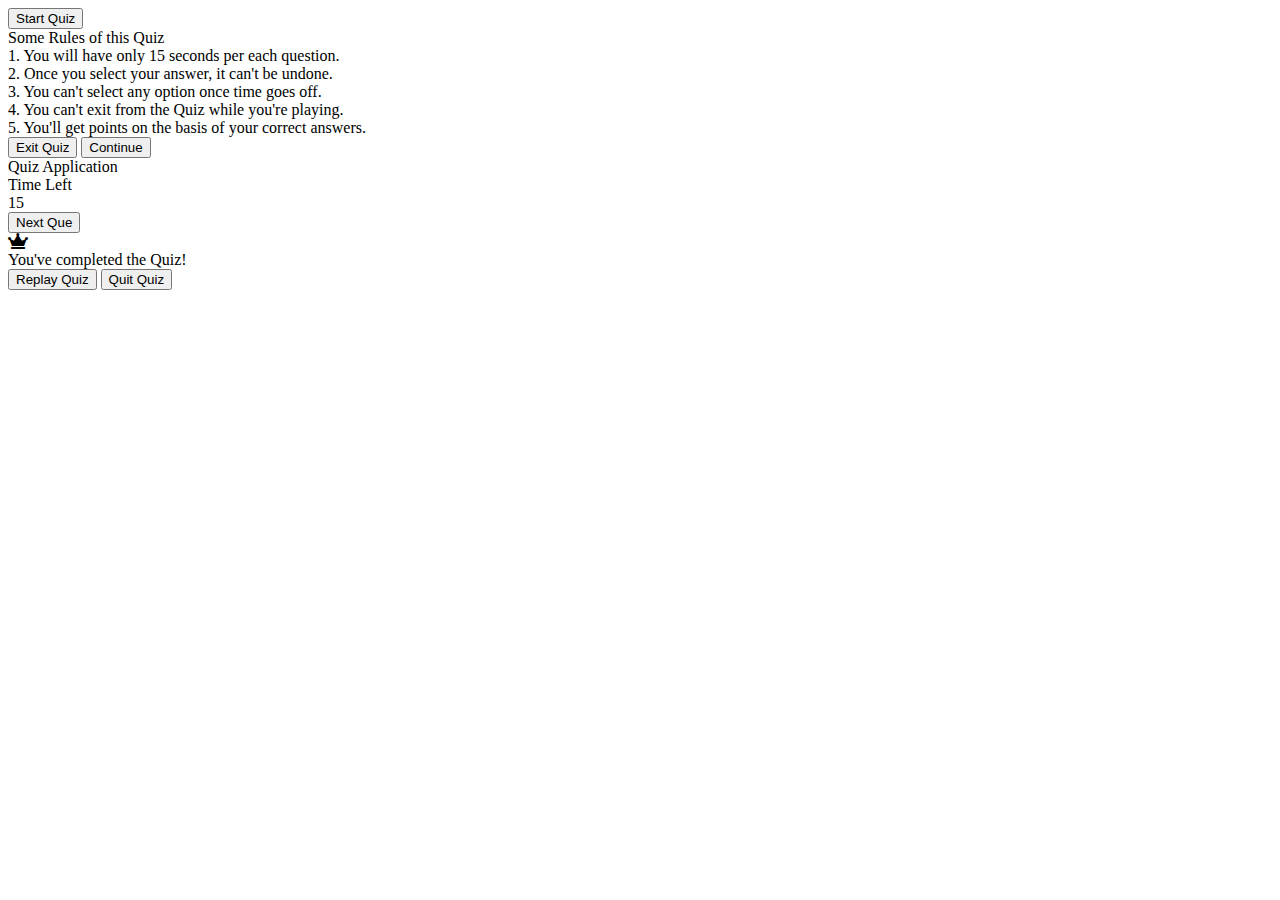
==== Quiz Application/index.html @ 27f280fe "Add files via upload" ====
<!DOCTYPE html>
<html lang="en">

<head>
    <meta charset="UTF-8">
    <meta name="viewport" content="width=device-width, initial-scale=1.0">
    <title>Quiz App</title>
    <link rel="stylesheet" href="style.css">
    <link rel="stylesheet" href="https://cdnjs.cloudflare.com/ajax/libs/font-awesome/5.15.3/css/all.min.css" />
</head>

<body>
    <div class="start_btn"><button class="stbutton">Start Quiz</button></div>

    <!-- Info Box -->
    <div class="info_box">
        <div class="info-title"><span>Some Rules of this Quiz</span></div>
        <div class="info-list">
            <div class="info">1. You will have only <span>15 seconds</span> per each question.</div>
            <div class="info">2. Once you select your answer, it can't be undone.</div>
            <div class="info">3. You can't select any option once time goes off.</div>
            <div class="info">4. You can't exit from the Quiz while you're playing.</div>
            <div class="info">5. You'll get points on the basis of your correct answers.</div>
        </div>
        <div class="buttons">
            <button class="quit">Exit Quiz</button>
            <button class="restart">Continue</button>
        </div>
    </div>

    <!-- Quiz Box -->
    <div class="quiz_box">
        <header>
            <div class="title">Quiz Application</div>
            <div class="timer">
                <div class="time_left_txt">Time Left</div>
                <div class="timer_sec">15</div>
            </div>
            <div class="time_line"></div>
        </header>
        <section>
            <div class="que_text">
            </div>
            <div class="option_list">
            </div>
        </section>

        <!-- footer of Quiz Box -->
        <footer>
            <div class="total_que">
            </div>
            <button class="next_btn">Next Que</button>
        </footer>
    </div>

    <!-- Result Box -->
    <div class="result_box" id="result_box">
        <div class="icon">
            <i class="fas fa-crown"></i>
        </div>
        <div class="complete_text">You've completed the Quiz!</div>
        <div class="score_text">
        </div>
        <div class="buttons">
            <button class="restart">Replay Quiz</button>
            <button class="quit">Quit Quiz</button>
        </div>
    </div>

    <script src="questions.js"></script>

    <script src="script.js"></script>

</body>

</html>
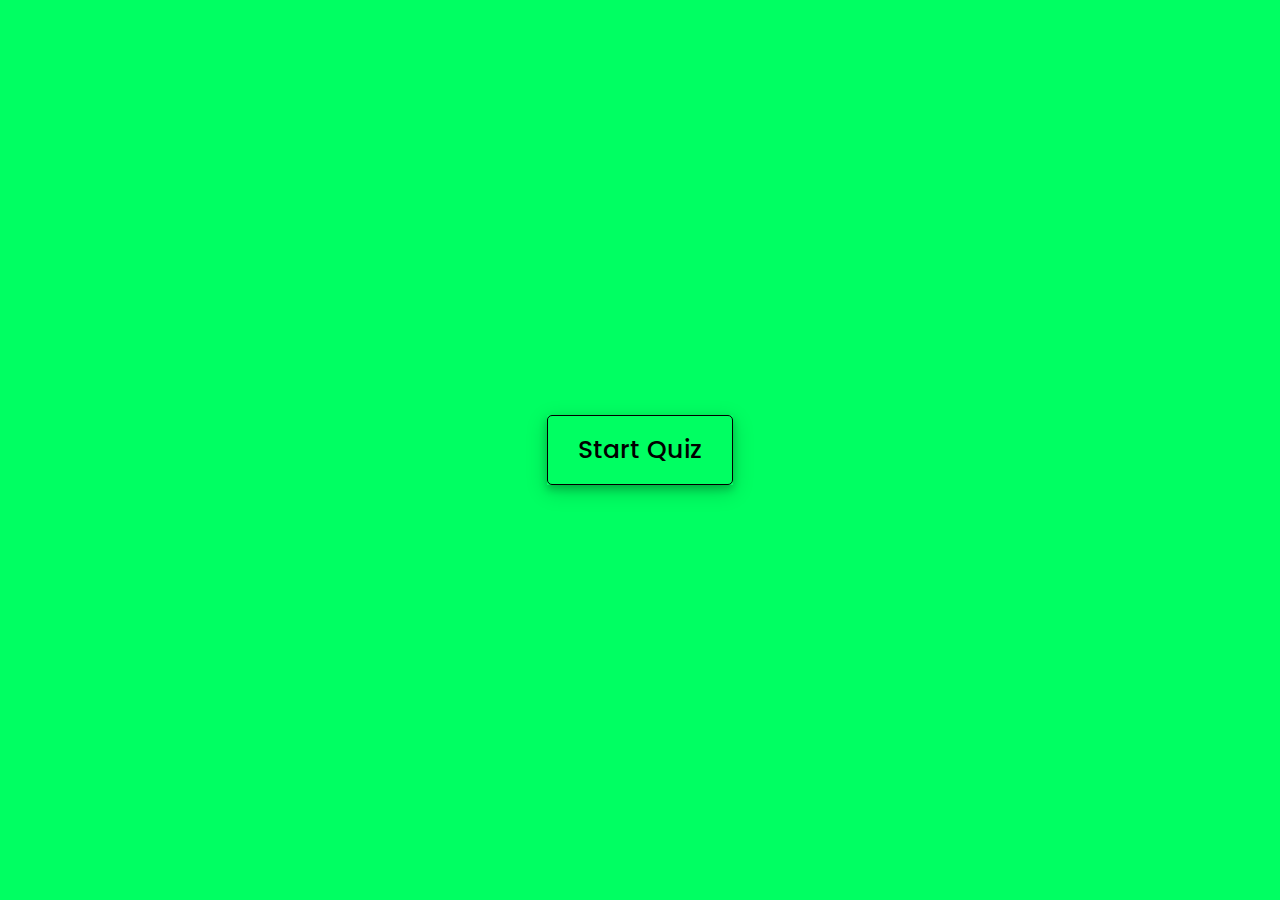
==== commit bad0fbf3: "Add files via upload" ====
--- a/Quiz Application/index.html
+++ b/Quiz Application/index.html
@@ -1,15 +1,15 @@
 <!DOCTYPE html>
 <html lang="en">
-
 <head>
     <meta charset="UTF-8">
     <meta name="viewport" content="width=device-width, initial-scale=1.0">
     <title>Quiz App</title>
     <link rel="stylesheet" href="style.css">
-    <link rel="stylesheet" href="https://cdnjs.cloudflare.com/ajax/libs/font-awesome/5.15.3/css/all.min.css" />
+    <!-- FontAweome CDN Link for Icons-->
+    <link rel="stylesheet" href="https://cdnjs.cloudflare.com/ajax/libs/font-awesome/5.15.3/css/all.min.css"/>
 </head>
-
 <body>
+    <!-- start Quiz button -->
     <div class="start_btn"><button class="stbutton">Start Quiz</button></div>
 
     <!-- Info Box -->
@@ -29,7 +29,7 @@
     </div>
 
     <!-- Quiz Box -->
-    <div class="quiz_box">
+    <div class="quiz_box" >
         <header>
             <div class="title">Quiz Application</div>
             <div class="timer">
@@ -40,16 +40,20 @@
         </header>
         <section>
             <div class="que_text">
+                <!-- Here I've inserted question from JavaScript -->
             </div>
             <div class="option_list">
+                <!-- Here I've inserted options from JavaScript -->
             </div>
         </section>
 
         <!-- footer of Quiz Box -->
         <footer>
             <div class="total_que">
+                <!-- Here I've inserted Question Count Number from JavaScript -->
             </div>
             <button class="next_btn">Next Que</button>
+            <!-- <button class="exit_btn">Exit</button> -->
         </footer>
     </div>
 
@@ -60,6 +64,7 @@
         </div>
         <div class="complete_text">You've completed the Quiz!</div>
         <div class="score_text">
+            <!-- Here I've inserted Score Result from JavaScript -->
         </div>
         <div class="buttons">
             <button class="restart">Replay Quiz</button>
@@ -67,10 +72,11 @@
         </div>
     </div>
 
+    <!-- Inside this JavaScript file I've inserted Questions and Options only -->
     <script src="questions.js"></script>
 
+    <!-- Inside this JavaScript file I've coded all Quiz Codes -->
     <script src="script.js"></script>
 
 </body>
-
 </html>--- a/Quiz Application/style.css
+++ b/Quiz Application/style.css
@@ -0,0 +1,448 @@
+/* importing google fonts */
+@import url('https://fonts.googleapis.com/css2?family=Poppins:wght@200;300;400;500;600;700&display=swap');
+
+* {
+    margin: 0;
+    padding: 0;
+    box-sizing: border-box;
+    font-family: 'Poppins', sans-serif;
+}
+
+body {
+    background-color: #00ff62;
+    /* background-color: linear-gradient(45deg, #ffea74, #e61aa4, #4222ff); */
+
+}
+
+/* ::selection {
+    color: #fff;
+    background-color: #00ff62;
+} */
+
+.start_btn,
+.info_box,
+.quiz_box,
+.result_box {
+    position: absolute;
+    top: 50%;
+    left: 50%;
+    transform: translate(-50%, -50%);
+    box-shadow: 0 4px 8px 0 rgba(0, 0, 0, 0.2), 0 6px 20px 0 rgba(0, 0, 0, 0.19);
+}
+
+
+.info_box.activeInfo,
+.quiz_box.activeQuiz,
+.result_box.activeResult {
+    opacity: 1;
+    z-index: 5;
+    pointer-events: auto;
+    transform: translate(-50%, -50%) scale(1);
+}
+
+.start_btn button {
+    font-size: 25px;
+    font-weight: 500;
+    color: #000000;
+    padding: 15px 30px;
+    outline: none;
+    border: none;
+    border-radius: 5px;
+    background: #ffffff00;
+    border: 1px solid #000000;
+    cursor: pointer;
+}
+
+.stbutton:hover {
+    background-color: #000000;
+    color: #00ff62;
+
+}
+
+.info_box {
+    width: 540px;
+    background: #fff;
+    border-radius: 5px;
+    transform: translate(-50%, -50%) scale(0.9);
+    opacity: 0;
+    pointer-events: none;
+    transition: all 0.3s ease;
+    box-shadow: 10px 10px 20px rgb(0, 0, 0), -10px -10px 20px rgb(0, 0, 0);
+
+}
+
+.info_box:hover {
+
+    box-shadow: 10px 10px 10px #0000007f, -10px -10px 10px #0000007f;
+}
+
+.info_box .info-title {
+    height: 60px;
+    width: 100%;
+    border-bottom: 1px solid lightgrey;
+    display: flex;
+    align-items: center;
+    padding: 0 30px;
+    border-radius: 5px 5px 0 0;
+    font-size: 20px;
+    font-weight: 600;
+}
+
+.info_box .info-list {
+    padding: 15px 30px;
+}
+
+.info_box .info-list .info {
+    margin: 5px 0;
+    font-size: 17px;
+}
+
+.info_box .info-list .info span {
+    font-weight: 600;
+    color: #ff0000;
+}
+
+.info_box .buttons {
+    height: 60px;
+    display: flex;
+    align-items: center;
+    justify-content: flex-end;
+    padding: 0 30px;
+    border-top: 1px solid lightgrey;
+}
+
+.info_box .buttons button {
+    margin: 0 5px;
+    height: 40px;
+    width: 100px;
+    font-size: 16px;
+    font-weight: 500;
+    cursor: pointer;
+    border: none;
+    outline: none;
+    border-radius: 5px;
+    border: 1px solid #00ff62;
+    transition: all 0.3s ease;
+}
+
+.quit:hover {
+    background-color: #000000;
+    color: #00ff62;
+}
+
+.quiz_box {
+    width: 550px;
+    background: #fff;
+    border-radius: 5px;
+    transform: translate(-50%, -50%) scale(0.9);
+    opacity: 0;
+    pointer-events: none;
+    transition: all 0.3s ease;
+    box-shadow: 20px 20px 20px rgb(0, 0, 0), -20px -20px 20px rgb(0, 0, 0);
+
+}
+
+.quiz_box:hover {
+
+    box-shadow: 10px 10px 10px #0000007f, -10px -10px 10px #0000007f;
+}
+
+.quiz_box header {
+    position: relative;
+    z-index: 2;
+    height: 70px;
+    padding: 0 30px;
+    background: #fff;
+    border-radius: 5px 5px 0 0;
+    display: flex;
+    align-items: center;
+    justify-content: space-between;
+    box-shadow: 0px 3px 5px 1px rgba(0, 0, 0, 0);
+}
+
+.quiz_box header .title {
+    font-size: 20px;
+    font-weight: 600;
+    color: #000000;
+}
+
+.quiz_box header .timer {
+    color: #188500;
+    background: #ccffd6;
+    border: 1px solid #b8daff;
+    height: 45px;
+    padding: 0 8px;
+    border-radius: 5px;
+    display: flex;
+    align-items: center;
+    justify-content: space-between;
+    width: 145px;
+}
+
+.quiz_box header .timer .time_left_txt {
+    font-weight: 400;
+    font-size: 17px;
+    user-select: none;
+}
+
+.quiz_box header .timer .timer_sec {
+    font-size: 18px;
+    font-weight: 500;
+    height: 30px;
+    width: 45px;
+    color: #fff;
+    border-radius: 5px;
+    line-height: 30px;
+    text-align: center;
+    background: #343a40;
+    border: 1px solid #343a40;
+    user-select: none;
+}
+
+.quiz_box header .time_line {
+    position: absolute;
+    bottom: 0px;
+    left: 0px;
+    height: 3px;
+    background: #00ff62;
+}
+
+section {
+    padding: 25px 30px 20px 30px;
+    background: #fff;
+}
+
+section .que_text {
+    font-size: 1.6rem;
+    font-weight: 400;
+}
+
+section .option_list {
+    padding: 20px 0px;
+    display: block;
+}
+
+section .option_list .option {
+    background: aliceblue;
+    border: 1px solid #84c5fe;
+    border-radius: 5px;
+    padding: 8px 15px;
+    font-size: 1rem;
+    margin-bottom: 15px;
+    cursor: pointer;
+    transition: all 0.3s ease;
+    display: flex;
+    align-items: center;
+    justify-content: space-between;
+}
+
+section .option_list .option:last-child {
+    margin-bottom: 0px;
+}
+
+section .option_list .option:hover {
+    color: #004085;
+    background: #cce5ff;
+    border: 1px solid #b8daff;
+}
+
+section .option_list .option.correct {
+    color: #155724;
+    background: #d4edda;
+    border: 1px solid #c3e6cb;
+}
+
+section .option_list .option.incorrect {
+    color: #721c24;
+    background: #f8d7da;
+    border: 1px solid #f5c6cb;
+}
+
+section .option_list .option.disabled {
+    pointer-events: none;
+}
+
+section .option_list .option .icon {
+    height: 26px;
+    width: 26px;
+    border: 2px solid transparent;
+    border-radius: 50%;
+    text-align: center;
+    font-size: 13px;
+    pointer-events: none;
+    transition: all 0.3s ease;
+    line-height: 24px;
+}
+
+.option_list .option .icon.tick {
+    color: #23903c;
+    border-color: #23903c;
+    background: #d4edda;
+}
+
+.option_list .option .icon.cross {
+    color: #a42834;
+    background: #f8d7da;
+    border-color: #a42834;
+}
+
+footer {
+    height: 60px;
+    padding: 0 30px;
+    display: flex;
+    align-items: center;
+    justify-content: space-between;
+    border-top: 1px solid lightgrey;
+}
+
+footer .total_que span {
+    display: flex;
+    user-select: none;
+}
+
+footer .total_que span p {
+    font-weight: 500;
+    padding: 0 5px;
+}
+
+footer .total_que span p:first-child {
+    padding-left: 0px;
+}
+
+footer button {
+    height: 40px;
+    padding: 0 13px;
+    font-size: 18px;
+    font-weight: 400;
+    cursor: pointer;
+    border: none;
+    outline: none;
+    color: #000000;
+    border-radius: 5px;
+    background: #ffffff00;
+    border: 1px solid #000000;
+    line-height: 10px;
+    opacity: 0;
+    pointer-events: none;
+    transform: scale(0.95);
+    transition: all 0.3s ease;
+}
+
+footer button:hover {
+    background-color: #000000;
+    color: #00ff62;
+}
+
+footer button.show {
+    opacity: 1;
+    pointer-events: auto;
+    transform: scale(1);
+}
+
+.result_box {
+    background: #fff;
+    border-radius: 5px;
+    display: flex;
+    padding: 25px 30px;
+    width: 450px;
+    align-items: center;
+    flex-direction: column;
+    justify-content: center;
+    transform: translate(-50%, -50%) scale(0.9);
+    opacity: 0;
+    pointer-events: none;
+    transition: all 0.3s ease;
+    box-shadow: 20px 20px 20px rgb(0, 0, 0), -20px -20px 20px rgb(0, 0, 0);
+
+}
+
+.result_box:hover {
+    box-shadow: 10px 10px 10px #0000007f, -10px -10px 10px #0000007f;
+}
+
+.result_box .icon {
+    font-size: 100px;
+    color: #00ff62;
+    margin-bottom: 10px;
+}
+
+.result_box .complete_text {
+    font-size: 20px;
+    font-weight: 500;
+}
+
+.result_box .score_text span {
+    display: flex;
+    margin: 10px 0;
+    font-size: 18px;
+    font-weight: 500;
+}
+
+.result_box .score_text span p {
+    padding: 0 4px;
+    font-weight: 600;
+}
+
+.result_box .buttons {
+    display: flex;
+    margin: 20px 0;
+}
+
+.result_box .buttons button {
+    margin: 0 10px;
+    height: 45px;
+    padding: 0 20px;
+    font-size: 18px;
+    font-weight: 500;
+    cursor: pointer;
+    border: none;
+    outline: none;
+    border-radius: 5px;
+    border: 1px solid #00ff62;
+    transition: all 0.3s ease;
+}
+
+.buttons button.restart {
+    color: #000000;
+    background: #ffffff;
+    border: 1px solid #000000;
+}
+
+.buttons button.restart:hover {
+    background-color: #000000;
+    color: #00ff62;
+}
+
+.buttons button.quit {
+    color: #000000;
+    background: #ffffff;
+    border: 1px solid #000000;
+}
+
+.buttons button.quit:hover {
+    background-color: #000000;
+    color: #00ff62;
+}
+
+@media (max-width:1300px) {
+
+    .info_box {
+        width: fit-content;
+        margin: 0% auto;
+        height: fit-content;
+        padding: 5px;
+    }
+
+    .quiz_box {
+        width: fit-content;
+        margin: 0% auto;
+        height: fit-content;
+        padding: 5px;
+
+    }
+
+    .result_box {
+        width: fit-content;
+        margin: 0% auto;
+    }
+}